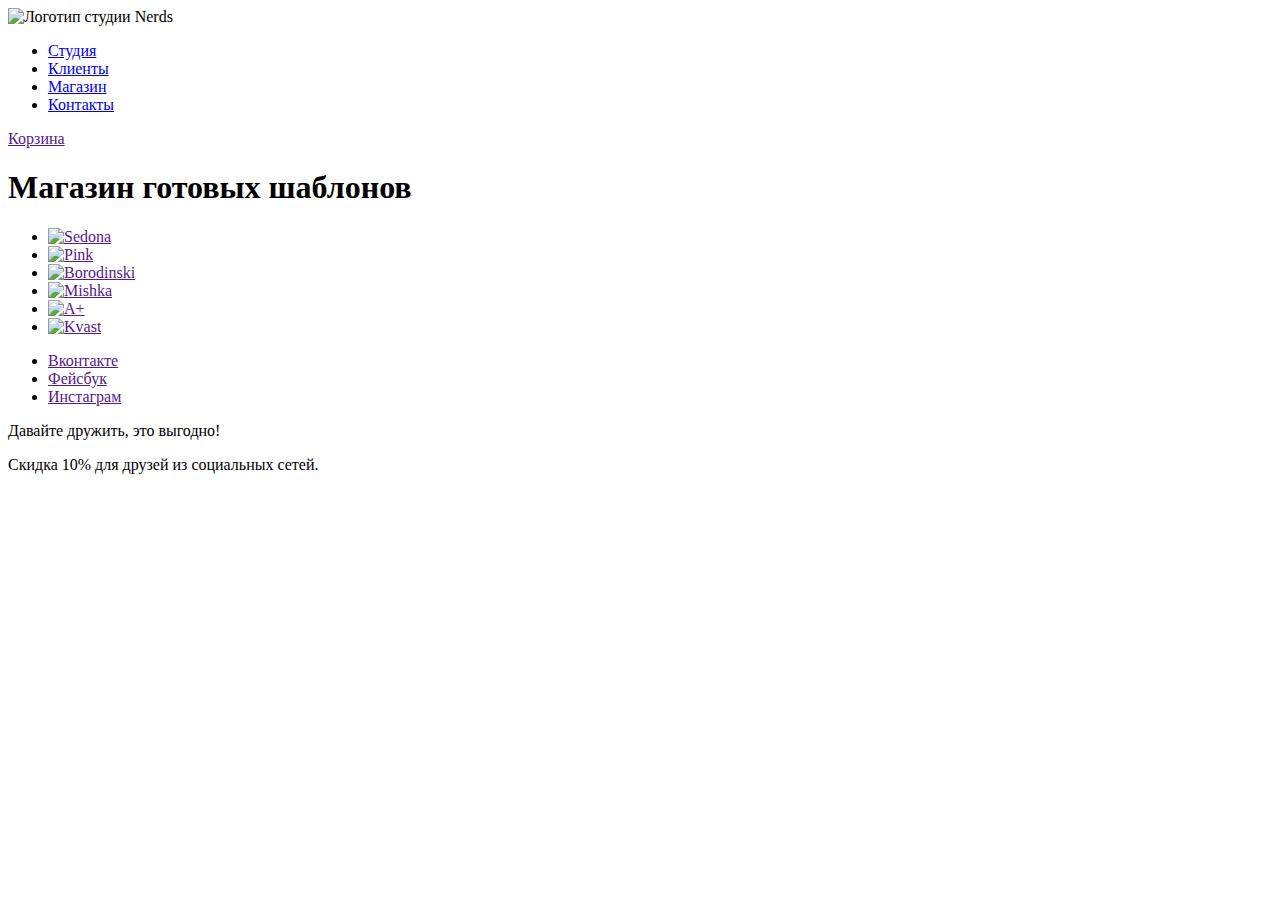
==== catalog.html @ 4fdf4e94 "Начинаем разметку" ====
<!DOCTYPE html>
<html lang="ru">
  <head>
    <meta charset="utf-8">
    <title>HTML Academy: Нёрдс</title>
  </head>
  <body>
    <header>
      <nav>
        <a>
          <img src="" alt="Логотип студии Nerds">
        </a>
        <ul>
          <li><a href="studio.html">Студия</a></li>
          <li><a href="customers.html">Клиенты</a></li>
          <li><a href="catalog.html">Магазин</a></li>
          <li><a href="contacts.html">Контакты</a></li>
        </ul>
        <a href="">Корзина</a>
      </nav>
    </header>
    <main>
      <h1>Магазин готовых шаблонов</h1>
      <ul>
        <li>
          <a href="">
            <img href="" alt="Sedona">
          </a>
        </li>
        <li>
          <a href="">
            <img href="" alt="Pink">
          </a>
        </li>
        <li>
          <a href="">
            <img href="" alt="Borodinski">
          </a>
        </li>
        <li>
          <a href="">
            <img href="" alt="Mishka">
          </a>
        </li>
        <li>
          <a href="">
            <img href="" alt="A+">
          </a>
        </li>
        <li>
          <a href="">
            <img href="" alt="Kvast">
          </a>
        </li>
      </ul>

    </main>
    <footer>
      <ul>
        <li>
          <a href="">Вконтакте</a>
        </li>
        <li>
          <a href="">Фейсбук</a>
        </li>
        <li>
          <a href="">Инстаграм</a>
        </li>
      </ul>
      <p>Давайте дружить, это выгодно!</p>
      <p>Скидка 10% для друзей из социальных сетей.</p>
    </footer>
  </body>
</html>
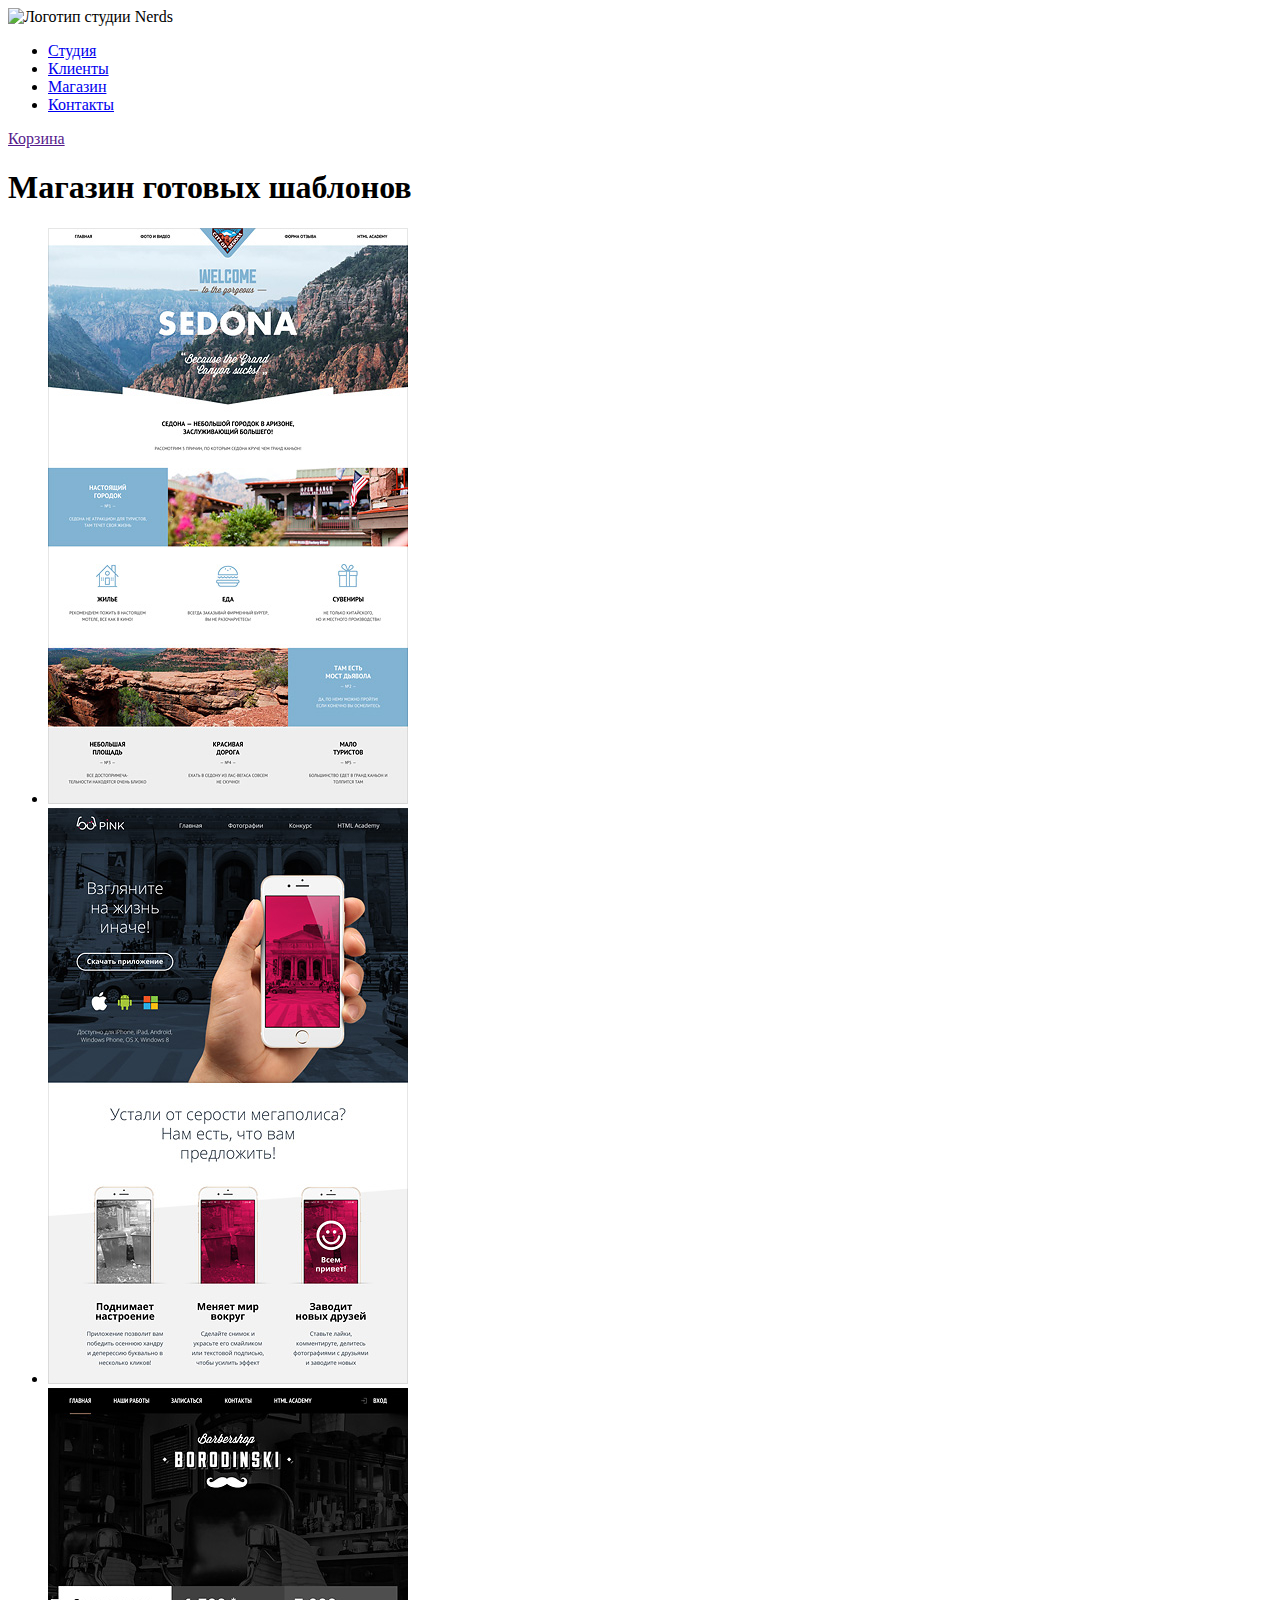
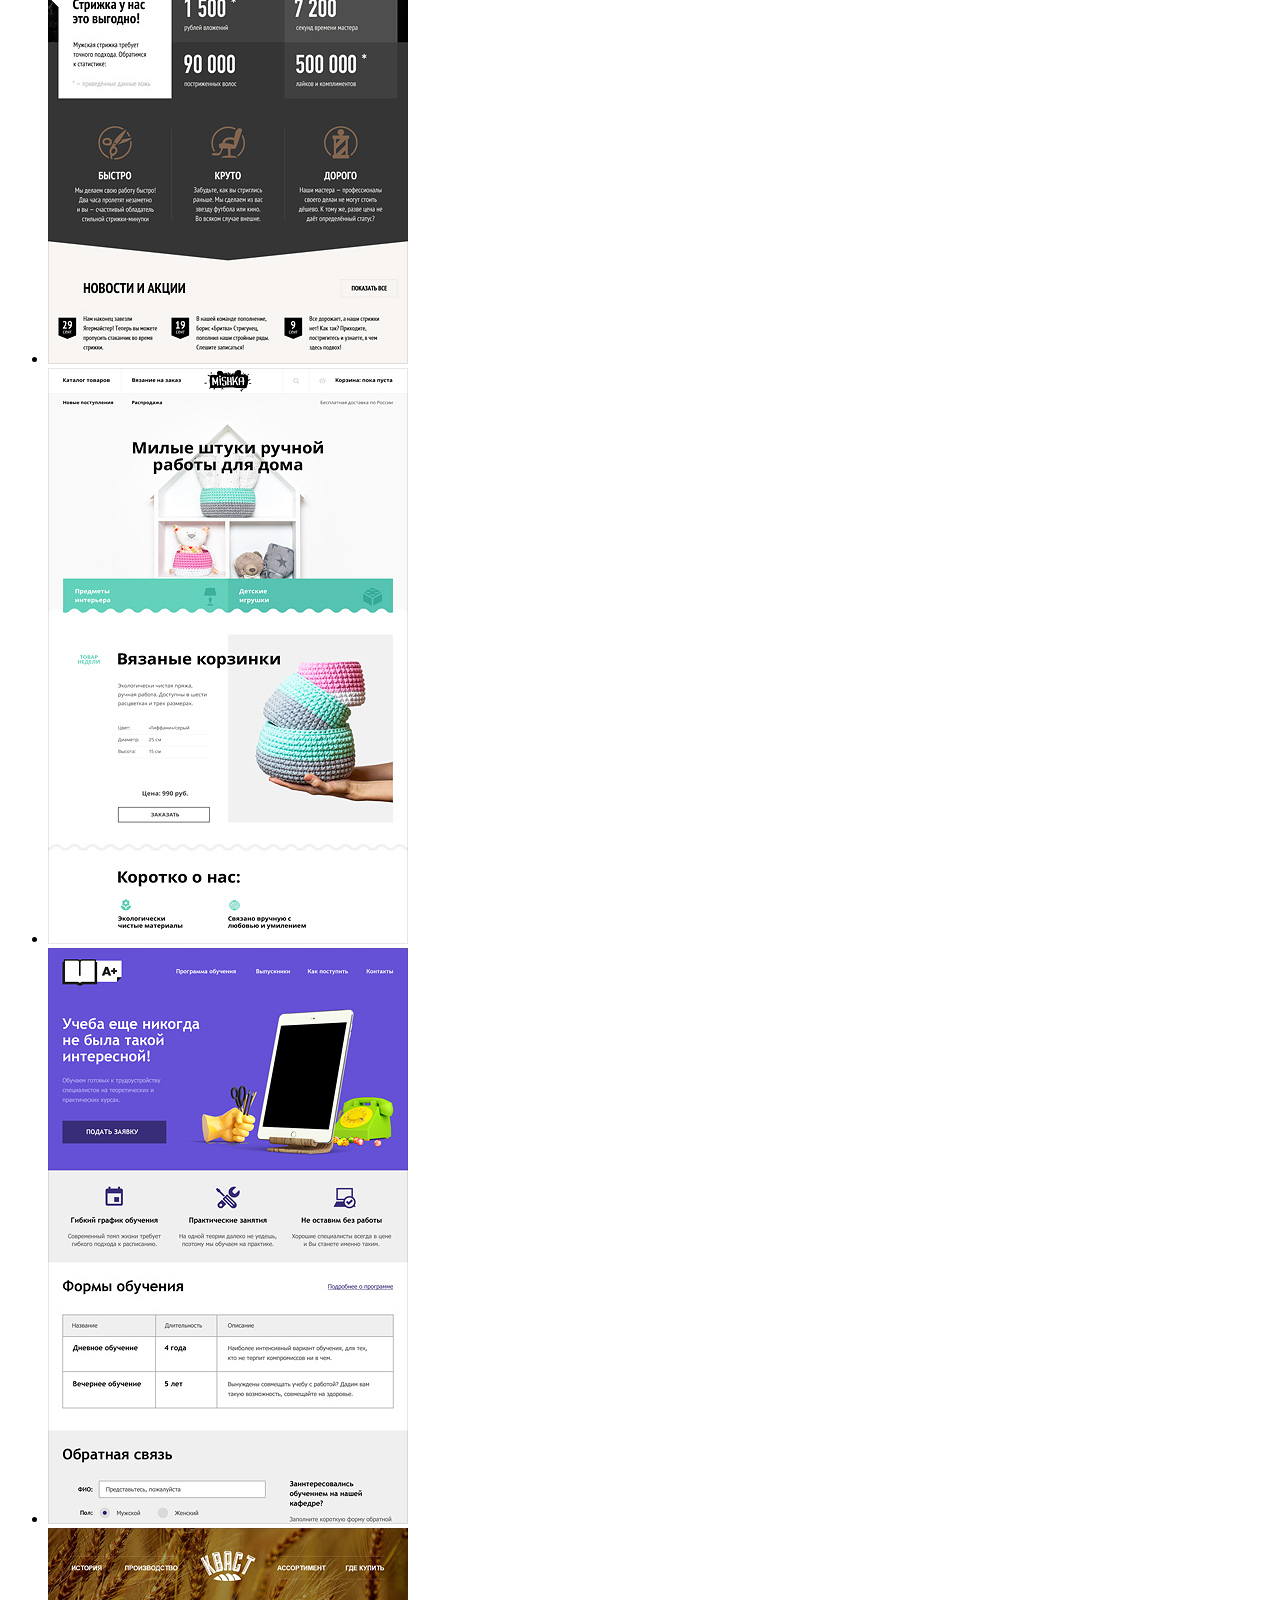
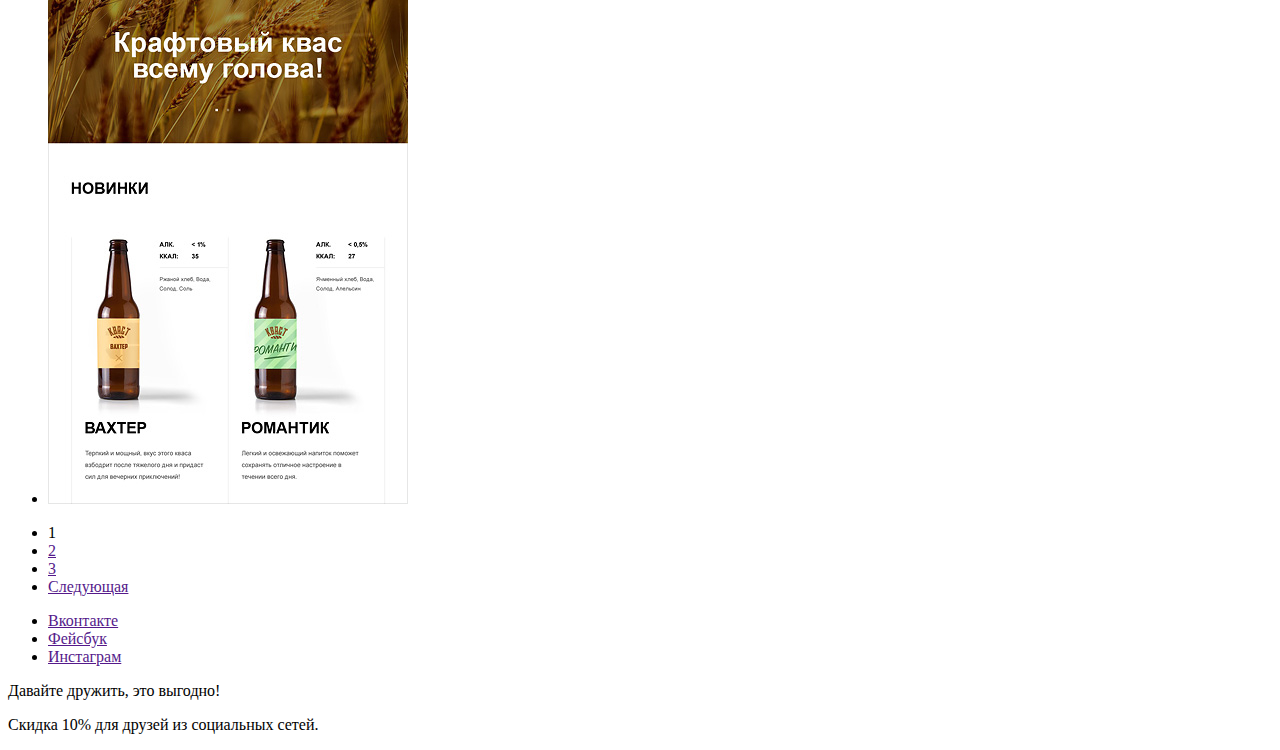
==== commit d1c656d9: "Добавил графику" ====
--- a/catalog.html
+++ b/catalog.html
@@ -8,7 +8,7 @@
     <header>
       <nav>
         <a>
-          <img src="" alt="Логотип студии Nerds">
+          <img src="./img/svg/nerds-logo.svg" alt="Логотип студии Nerds">
         </a>
         <ul>
           <li><a href="studio.html">Студия</a></li>
@@ -24,34 +24,40 @@
       <ul>
         <li>
           <a href="">
-            <img href="" alt="Sedona">
+            <img src="./img/img-sedona.jpg" alt="Sedona">
           </a>
         </li>
         <li>
           <a href="">
-            <img href="" alt="Pink">
+            <img src="./img/img-pink.jpg" alt="Pink">
           </a>
         </li>
         <li>
           <a href="">
-            <img href="" alt="Borodinski">
+            <img src="./img/img-barbershop.jpg" alt="Barbershop">
           </a>
         </li>
         <li>
           <a href="">
-            <img href="" alt="Mishka">
+            <img src="./img/img-mishka.jpg" alt="Mishka">
           </a>
         </li>
         <li>
           <a href="">
-            <img href="" alt="A+">
+            <img src="./img/img-aplus.jpg" alt="Aplus">
           </a>
         </li>
         <li>
           <a href="">
-            <img href="" alt="Kvast">
+            <img src="./img/img-kvast.jpg" alt="Kvast">
           </a>
         </li>
+      </ul>
+      <ul>
+        <li><a>1</a></li>
+        <li><a href="">2</a></li>
+        <li><a href="">3</a></li>
+        <li><a href="">Следующая</a></li>
       </ul>
 
     </main>
@@ -67,8 +73,10 @@
           <a href="">Инстаграм</a>
         </li>
       </ul>
-      <p>Давайте дружить, это выгодно!</p>
-      <p>Скидка 10% для друзей из социальных сетей.</p>
+      <div>
+        <p>Давайте дружить, это выгодно!</p>
+        <p>Скидка 10% для друзей из социальных сетей.</p>
+      </div>
     </footer>
   </body>
 </html>
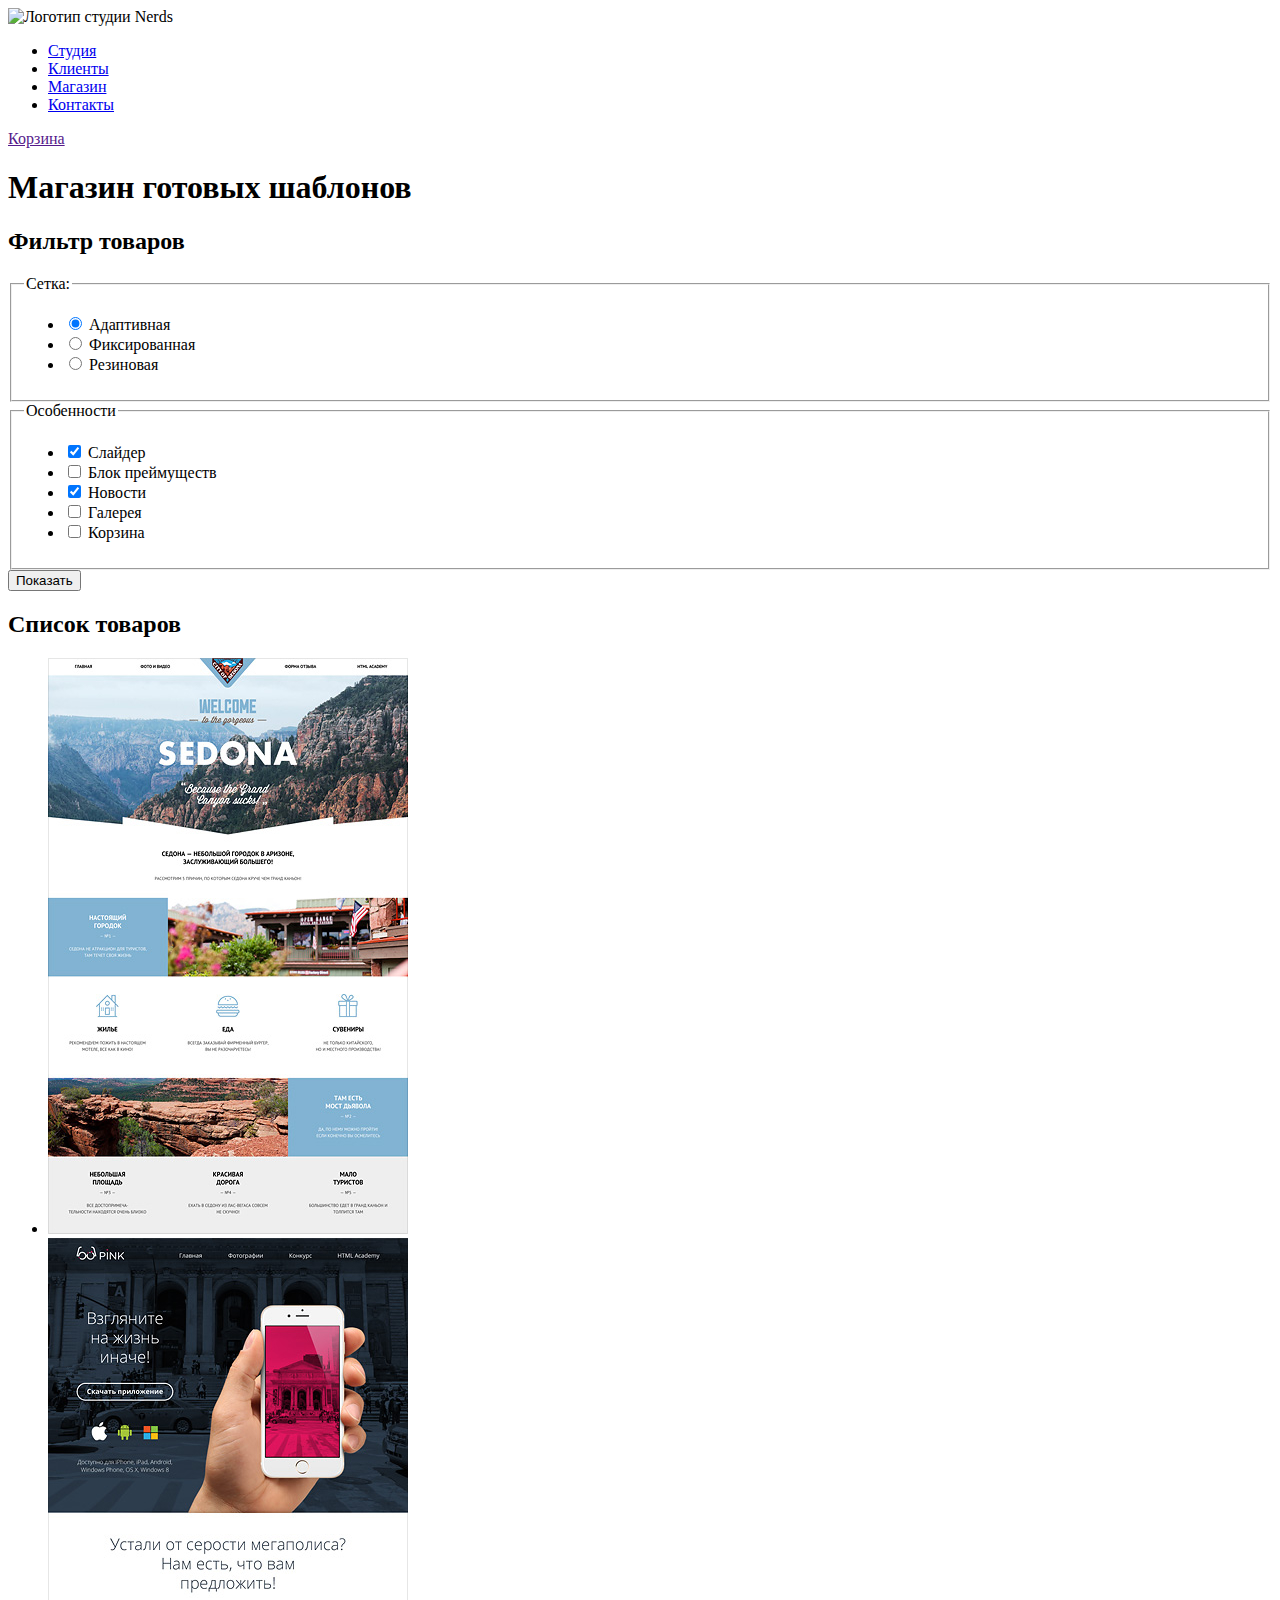
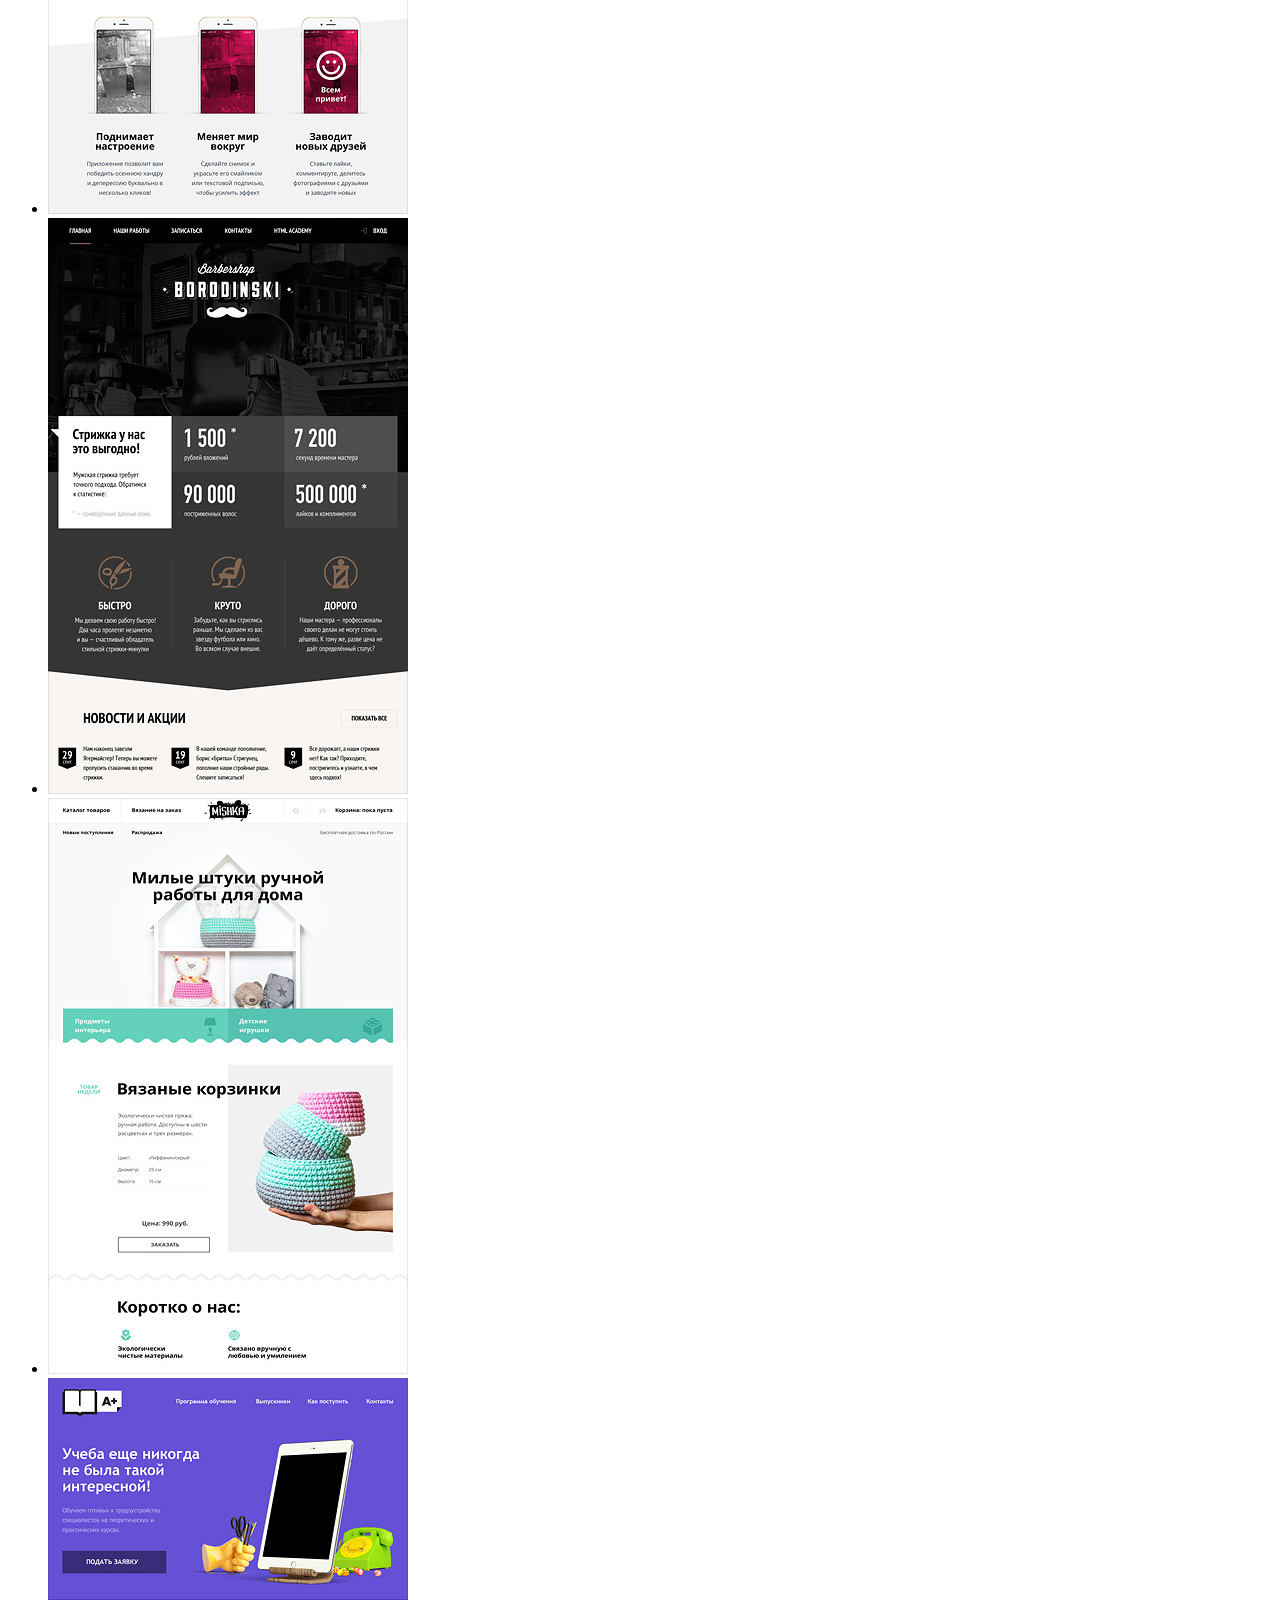
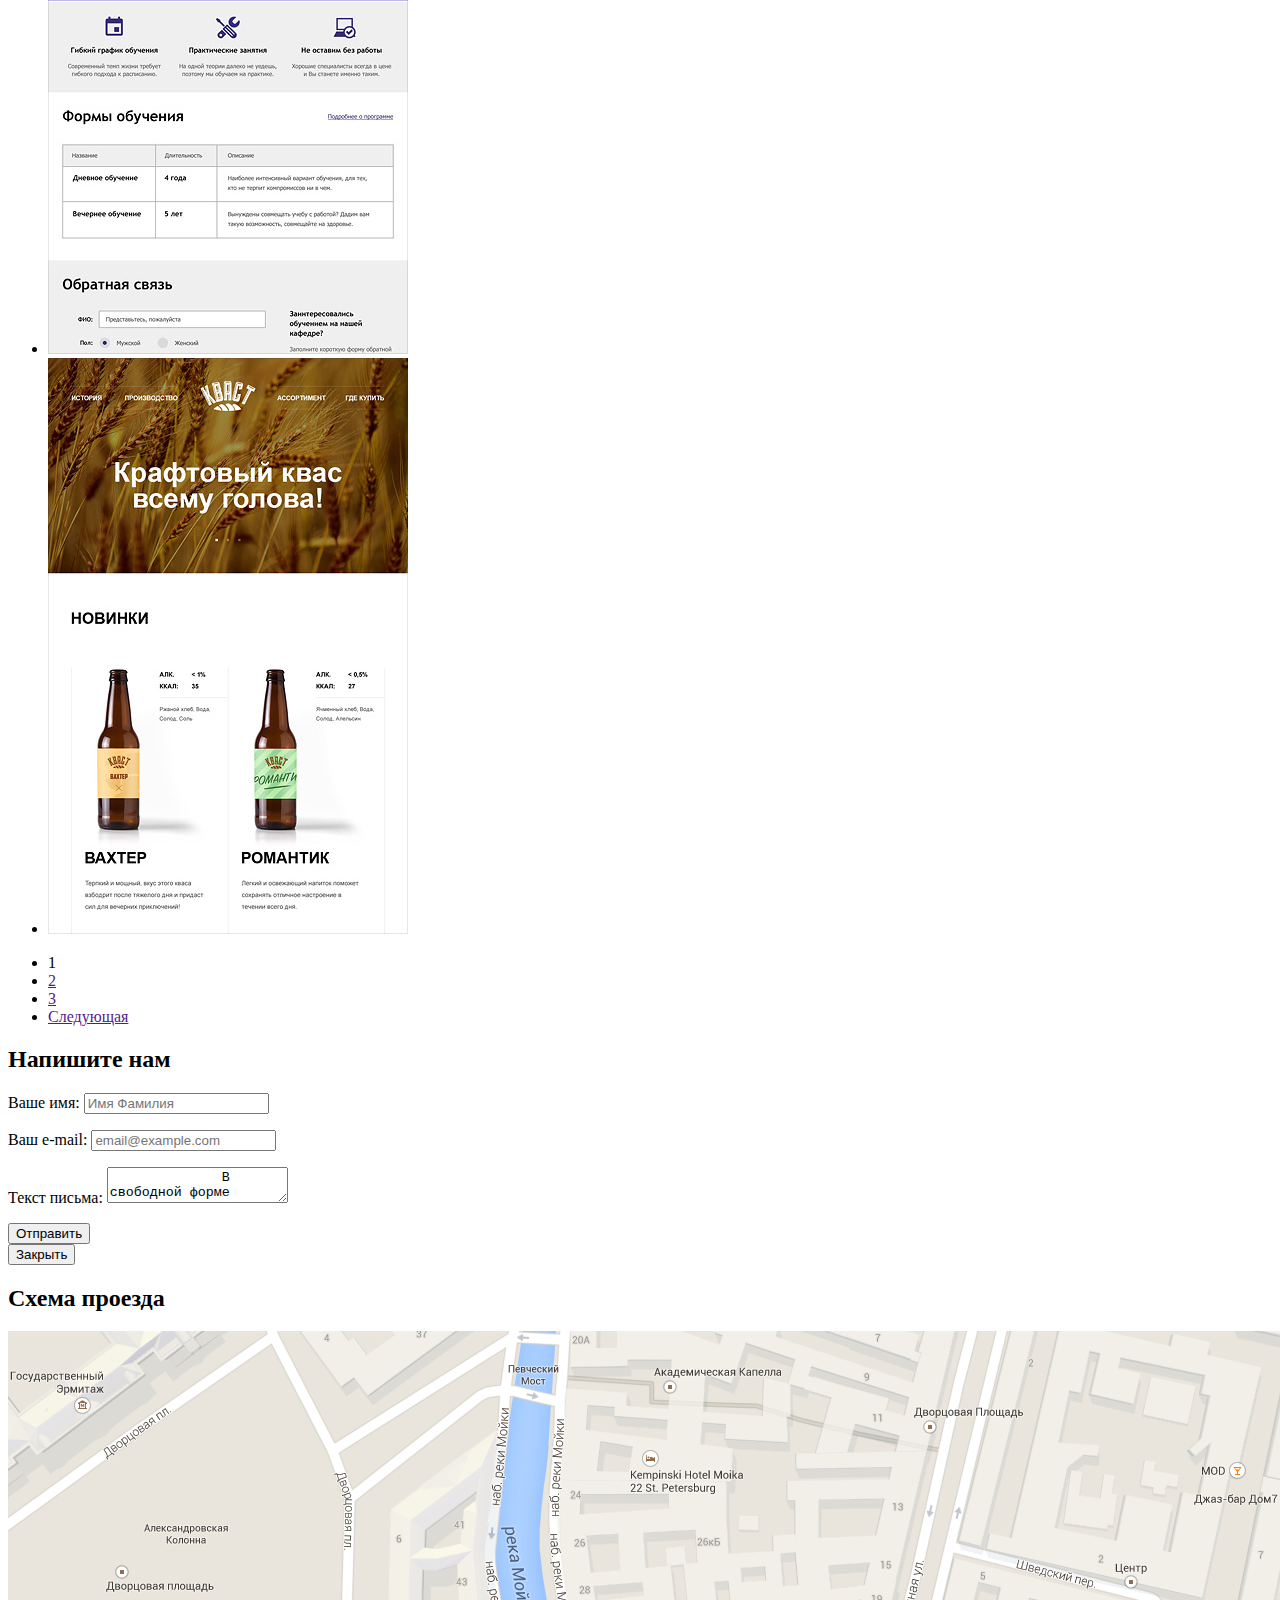
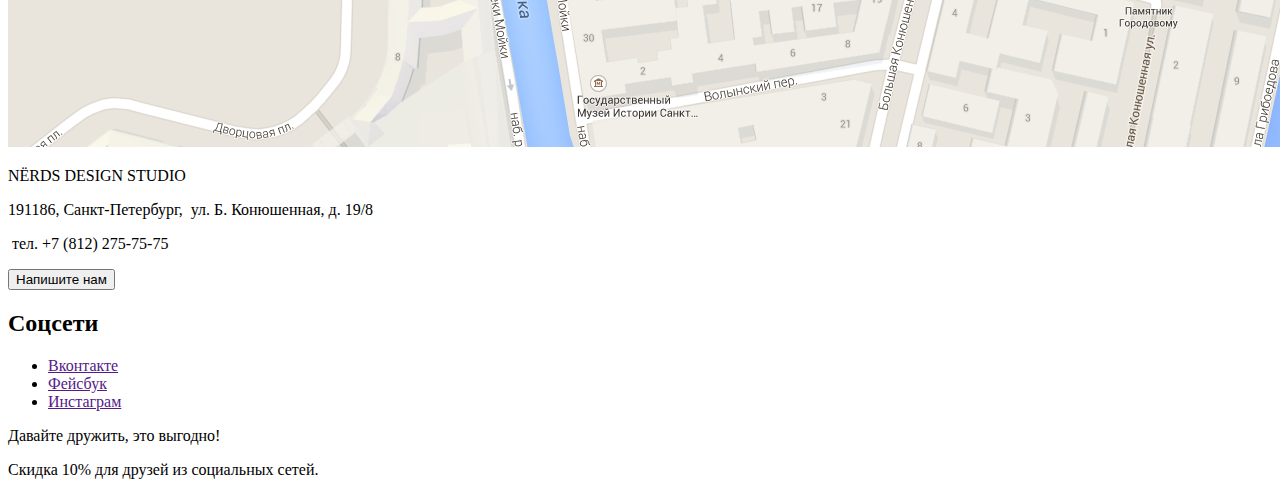
==== commit f8511d68: "Добавил Формы" ====
--- a/catalog.html
+++ b/catalog.html
@@ -21,47 +21,140 @@
     </header>
     <main>
       <h1>Магазин готовых шаблонов</h1>
-      <ul>
-        <li>
-          <a href="">
-            <img src="./img/img-sedona.jpg" alt="Sedona">
-          </a>
-        </li>
-        <li>
-          <a href="">
-            <img src="./img/img-pink.jpg" alt="Pink">
-          </a>
-        </li>
-        <li>
-          <a href="">
-            <img src="./img/img-barbershop.jpg" alt="Barbershop">
-          </a>
-        </li>
-        <li>
-          <a href="">
-            <img src="./img/img-mishka.jpg" alt="Mishka">
-          </a>
-        </li>
-        <li>
-          <a href="">
-            <img src="./img/img-aplus.jpg" alt="Aplus">
-          </a>
-        </li>
-        <li>
-          <a href="">
-            <img src="./img/img-kvast.jpg" alt="Kvast">
-          </a>
-        </li>
-      </ul>
-      <ul>
-        <li><a>1</a></li>
-        <li><a href="">2</a></li>
-        <li><a href="">3</a></li>
-        <li><a href="">Следующая</a></li>
-      </ul>
-
+      <section>
+        <h2>Фильтр товаров</h2>
+        <form method="get" action="https://echo.htmlacademy.ru">
+          <fieldset>
+            <legend>Сетка:</legend>
+            <ul>
+              <li>
+                <input type="radio" name="grid-type" value="adaptive"
+                       id="filter-adaptive" checked>
+                <label for="filter-adaptive">Адаптивная</label>
+              </li>
+              <li>
+                <input type="radio" name="grid-type" value="fixed" id="filter-fixed">
+                <label for="filter-fixed">Фиксированная</label>
+              </li>
+              <li>
+                <input type="radio" name="grid-type" value="flex" id="filter-flex">
+                <label for="filter-flex">Резиновая</label>
+              </li>
+            </ul>
+          </fieldset>
+          <fieldset>
+            <legend>Особенности</legend>
+            <ul>
+              <li>
+                <input type="checkbox" name="slider" id="filter-slider" checked>
+                <label for="filter-slider">Слайдер</label>
+              </li>
+              <li>
+                <input type="checkbox" name="advantages" id="filter-advantages">
+                <label for="filter-advantages">Блок преймуществ</label>
+              </li>
+              <li>
+                <input type="checkbox" name="news" id="filter-news" checked>
+                <label for="filter-news">Новости</label>
+              </li>
+              <li>
+                <input type="checkbox" name="gallery" id="filter-gallery">
+                <label for="filter-gallery">Галерея</label>
+              </li>
+              <li>
+                <input type="checkbox" name="basket" id="filter-basket">
+                <label for="filter-basket">Корзина</label>
+              </li>
+            </ul>
+          </fieldset>
+            <button type="submit">Показать</button>
+        </form>
+      </section>
+      <section>
+        <h2>Список товаров</h2>
+        <ul>
+          <li>
+            <a href="">
+              <img src="./img/img-sedona.jpg" alt="Sedona">
+            </a>
+          </li>
+          <li>
+            <a href="">
+              <img src="./img/img-pink.jpg" alt="Pink">
+            </a>
+          </li>
+          <li>
+            <a href="">
+              <img src="./img/img-barbershop.jpg" alt="Barbershop">
+            </a>
+          </li>
+          <li>
+            <a href="">
+              <img src="./img/img-mishka.jpg" alt="Mishka">
+            </a>
+          </li>
+          <li>
+            <a href="">
+              <img src="./img/img-aplus.jpg" alt="Aplus">
+            </a>
+          </li>
+          <li>
+            <a href="">
+              <img src="./img/img-kvast.jpg" alt="Kvast">
+            </a>
+          </li>
+        </ul>
+      </section>
+      <div>
+        <ul>
+          <li><a>1</a></li>
+          <li><a href="">2</a></li>
+          <li><a href="">3</a></li>
+          <li><a href="">Следующая</a></li>
+        </ul>
+      </div>
+      <section>
+        <h2>Напишите нам</h2>
+        <form action="https://echo.htmlacademy.ru" method="post">
+          <p>
+            <label for="user-name">Ваше имя:</label>
+            <input id="user-name" type="text" name="user-name" required
+                   placeholder="Имя Фамилия">
+          </p>
+          <p>
+            <label for="user-email">Ваш e-mail:</label>
+            <input id="user-email" type="email" name="email" required
+                   placeholder="email@example.com">
+          </p>
+          <p>
+            <label for="user-message">Текст письма:</label>
+            <textarea id="user-message" name="user-message" required >
+              В свободной форме
+            </textarea>
+          </p>
+          <button type="submit">Отправить</button>
+        </form>
+        <button type="button">Закрыть</button>
+      </section>
     </main>
     <footer>
+      <section>
+        <h2>Схема проезда</h2>
+        <p>
+          <img src="img/map.png" alt="Офис компании по адресу:
+           г. Санкт-Петербург,  +ул. Б. Конюшенная, д. 19/8">
+        </p>
+        <div>
+          <p>NЁRDS DESIGN STUDIO</p>
+          <p>191186, Санкт-Петербург,  +ул. Б. Конюшенная, д. 19/8</p>
+          <p> +тел. +7 (812) 275-75-75</p>
+          <button type="button">Напишите нам</button>
+        </div>
+      </section>
+      <h2>Соцсети</h2>
       <ul>
         <li>
           <a href="">Вконтакте</a>
